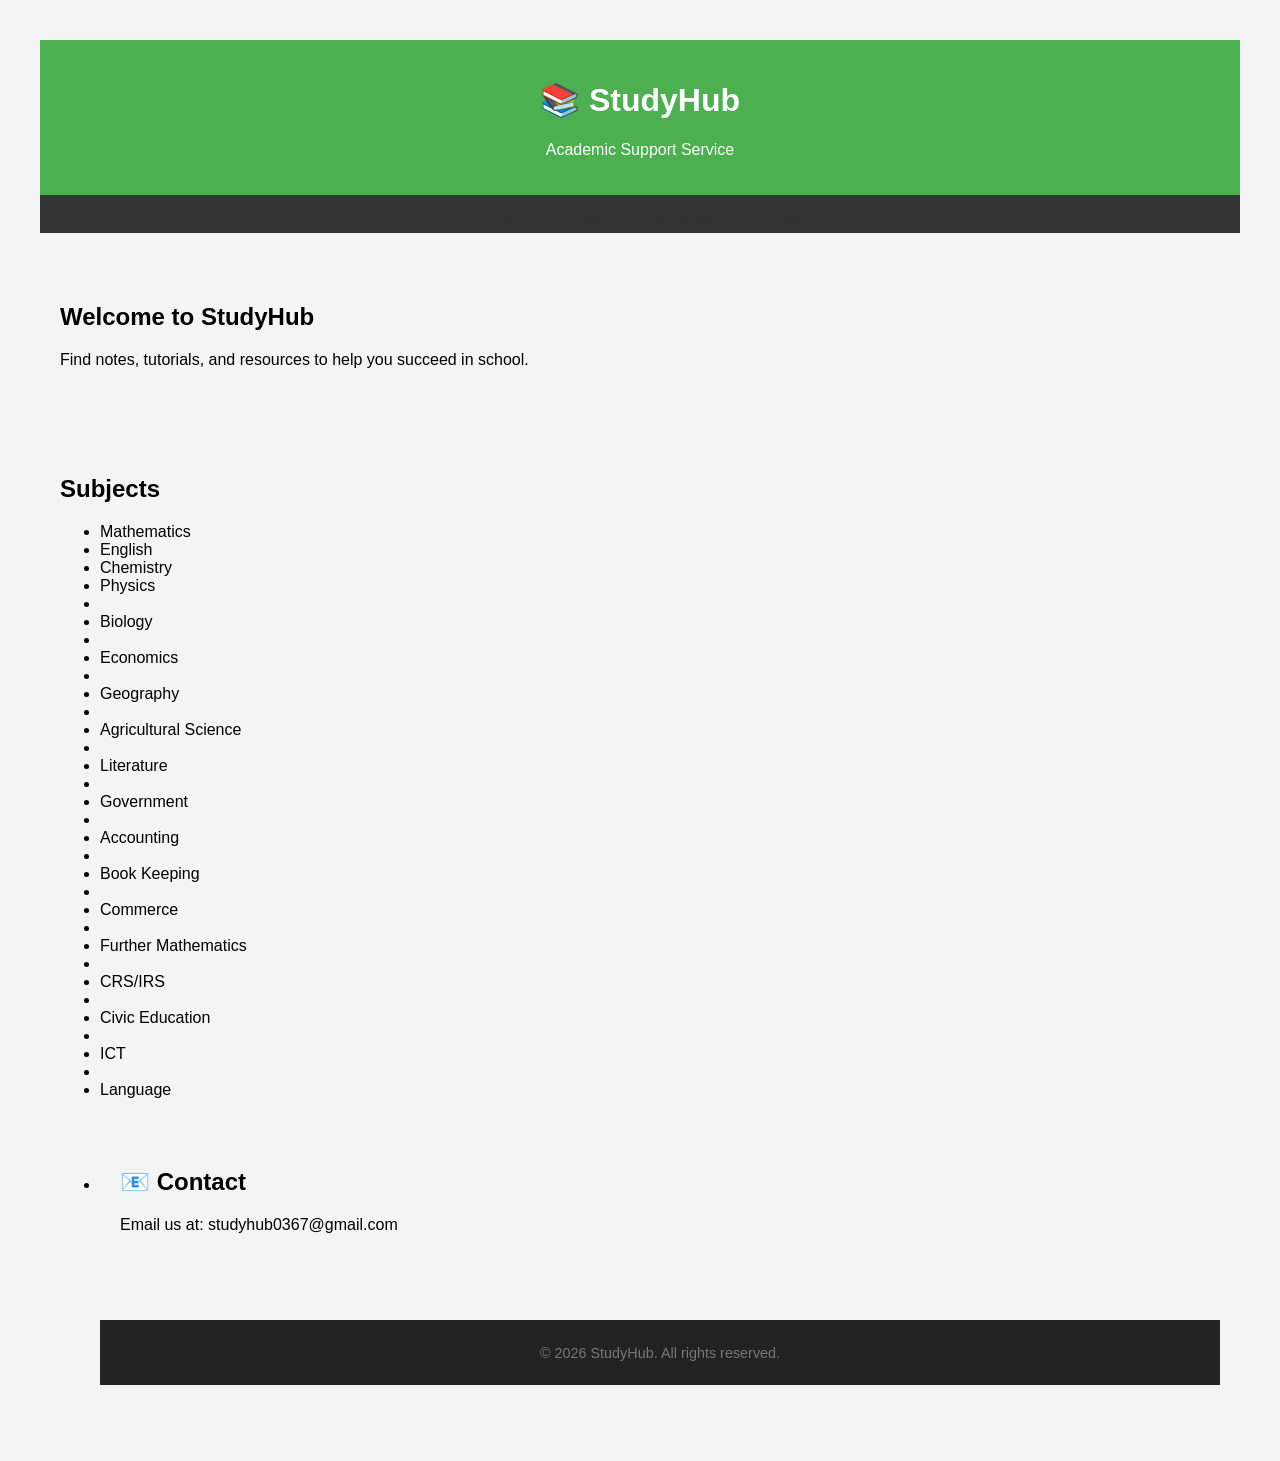
==== index.html @ d181def0 "Rename Index.html to index.html" ====
<!DOCTYPE html>
<html lang="en">
<head>
    <meta charset="UTF-8">
    <title>StudyHub</title>
    <link rel="stylesheet" href="style.css">
</head>
  <style>
    body { font-family: Algerian, sans-serif; margin: 40px; background: ##87ceeb; }
    header { text-align: center; }
    nav a { margin: 0 15px; text-decoration: none; color: #333; }
    section { margin-top: 30px; }
    footer { margin-top: 50px; text-align: center; font-size: 0.9em; color: #777; }
  </style>
</head>
<body>
  <header>
  <h1>📚 StudyHub</h1>
    <p>Academic Support Service</p>
</header>

<nav>
    <a href="#">Home</a>
    <a href="#">Subjects</a>
    <a href="#">Resources</a>
    <a href="#">Contact</a>
</nav>

<section>
    <h2>Welcome to StudyHub</h2>
    <p>Find notes, tutorials, and resources to help you succeed in school.</p>
</section>

<section>
    <h2>Subjects</h2>
    <ul>
        <li>Mathematics</li>
        <li>English</li>
        <li>Chemistry</li>
        <li>Physics<li>
        <li>Biology<li>
        <li>Economics<li>
        <li>Geography<li>
        <li>Agricultural Science<li>
        <li>Literature<li>
        <li>Government<li>
        <li>Accounting<li>
        <li>Book Keeping<li>
        <li>Commerce<li>
        <li>Further Mathematics<li>
        <li>CRS/IRS<li>
        <li>Civic Education<li>
        <li>ICT<li>
        <li>Language<li>
     <section id="contact">
    <h2>📧 Contact</h2>
    <p>Email us at: studyhub0367@gmail.com</p>
  </section>

  <footer>
    <p>&copy; 2026 StudyHub. All rights reserved.</p>
  </footer>
</body>
</html>
---- style.css ----
body {
    font-family: Algerian, sans-serif;
    margin: 0;
    background: #f4f4f4;
}

header {
    background: #4CAF50;
    color: white;
    padding: 20px;
    text-align: center;
}

nav {
    background: #333;
    padding: 10px;
    text-align: center;
}

nav a {
    color: white;
    margin: 10px;
    text-decoration: none;
}

section {
    padding: 20px;
}

footer {
    background: #222;
    color: white;
    text-align: center;
    padding: 10px;
}
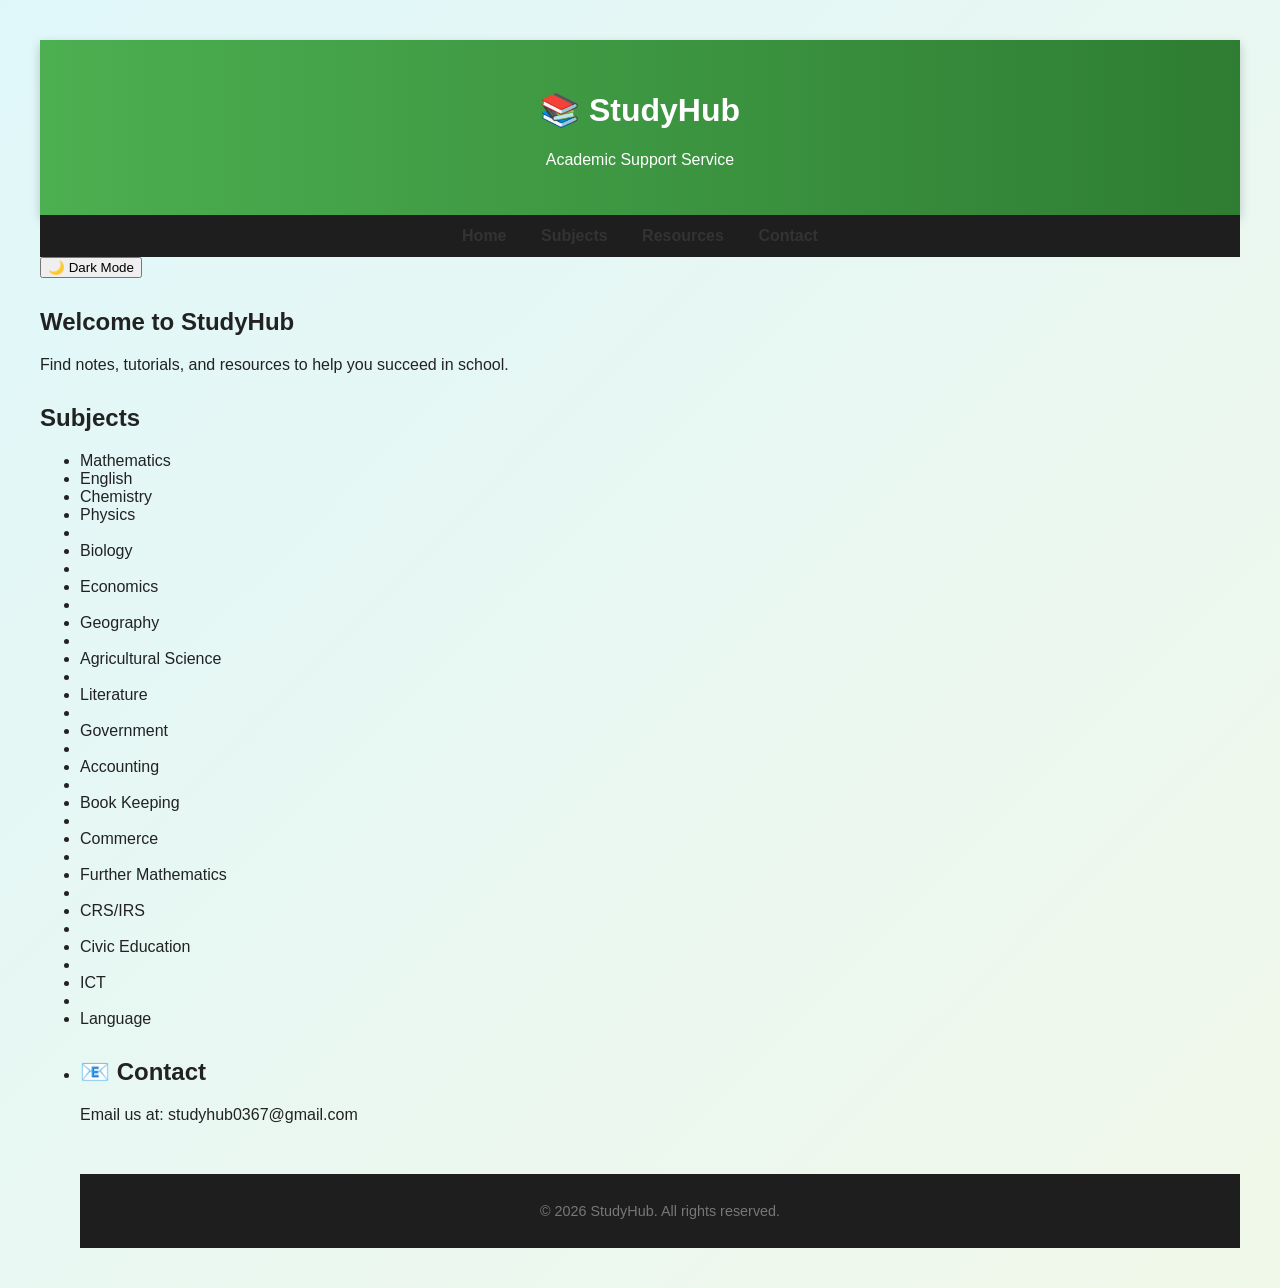
==== commit 92197925: "Update index.html" ====
--- a/index.html
+++ b/index.html
@@ -25,6 +25,21 @@
     <a href="#">Resources</a>
     <a href="#">Contact</a>
 </nav>
+ </nav> 
+    <button onclick="toggleDarkMode()">🌙 Dark Mode</button>
+<script>
+const quotes = [
+    "Small progress is still progress.",
+    "Study now, win later.",
+    "Discipline beats motivation.",
+    "There is nothing you can't do if u put your mind to it."
+];
+
+function newQuote() {
+    const random = Math.floor(Math.random() * quotes.length);
+    document.getElementById("quoteText").innerText = quotes[random];
+}
+</script>    
 
 <section>
     <h2>Welcome to StudyHub</h2>
--- a/style.css
+++ b/style.css
@@ -1,35 +1,83 @@
 body {
-    font-family: Algerian, sans-serif;
+    font-family: 'Arial', sans-serif;
     margin: 0;
-    background: #f4f4f4;
+    background: linear-gradient(135deg, #e0f7fa, #f1f8e9);
+    color: #222;
 }
 
+/* HEADER */
 header {
-    background: #4CAF50;
+    background: linear-gradient(90deg, #4CAF50, #2e7d32);
     color: white;
-    padding: 20px;
     text-align: center;
+    padding: 30px;
+    box-shadow: 0 4px 10px rgba(0,0,0,0.2);
 }
 
+/* NAV */
 nav {
-    background: #333;
-    padding: 10px;
+    background: #1e1e1e;
+    padding: 12px;
     text-align: center;
 }
 
 nav a {
     color: white;
-    margin: 10px;
+    margin: 15px;
     text-decoration: none;
+    font-weight: bold;
+    transition: 0.3s;
 }
 
-section {
-    padding: 20px;
+nav a:hover {
+    color: #4CAF50;
+}.hero {
+    text-align: center;
+    padding: 70px 20px;
+    background: white;
+    margin: 20px;
+    border-radius: 20px;
+    box-shadow: 0 10px 25px rgba(0,0,0,0.1);
 }
 
-footer {
-    background: #222;
+.hero button {
+    padding: 12px 25px;
+    background: #4CAF50;
     color: white;
+    border: none;
+    border-radius: 10px;
+    cursor: pointer;
+    transition: 0.3s;
+}
+
+.hero button:hover {
+    transform: scale(1.05);
+    background: #2e7d32;
+}.features {
+    display: flex;
+    justify-content: center;
+    gap: 20px;
+    padding: 30px;
+    flex-wrap: wrap;
+}
+
+.card {
+    background: white;
+    padding: 25px;
+    width: 250px;
     text-align: center;
-    padding: 10px;
-}+    border-radius: 15px;
+    box-shadow: 0 8px 20px rgba(0,0,0,0.1);
+    transition: 0.3s;
+}
+
+.card:hover {
+    transform: translateY(-10px);
+    box-shadow: 0 15px 30px rgba(0,0,0,0.2);
+}footer {
+    text-align: center;
+    padding: 15px;
+    background: #1e1e1e;
+    color: white;
+    margin-top: 40px;
+}
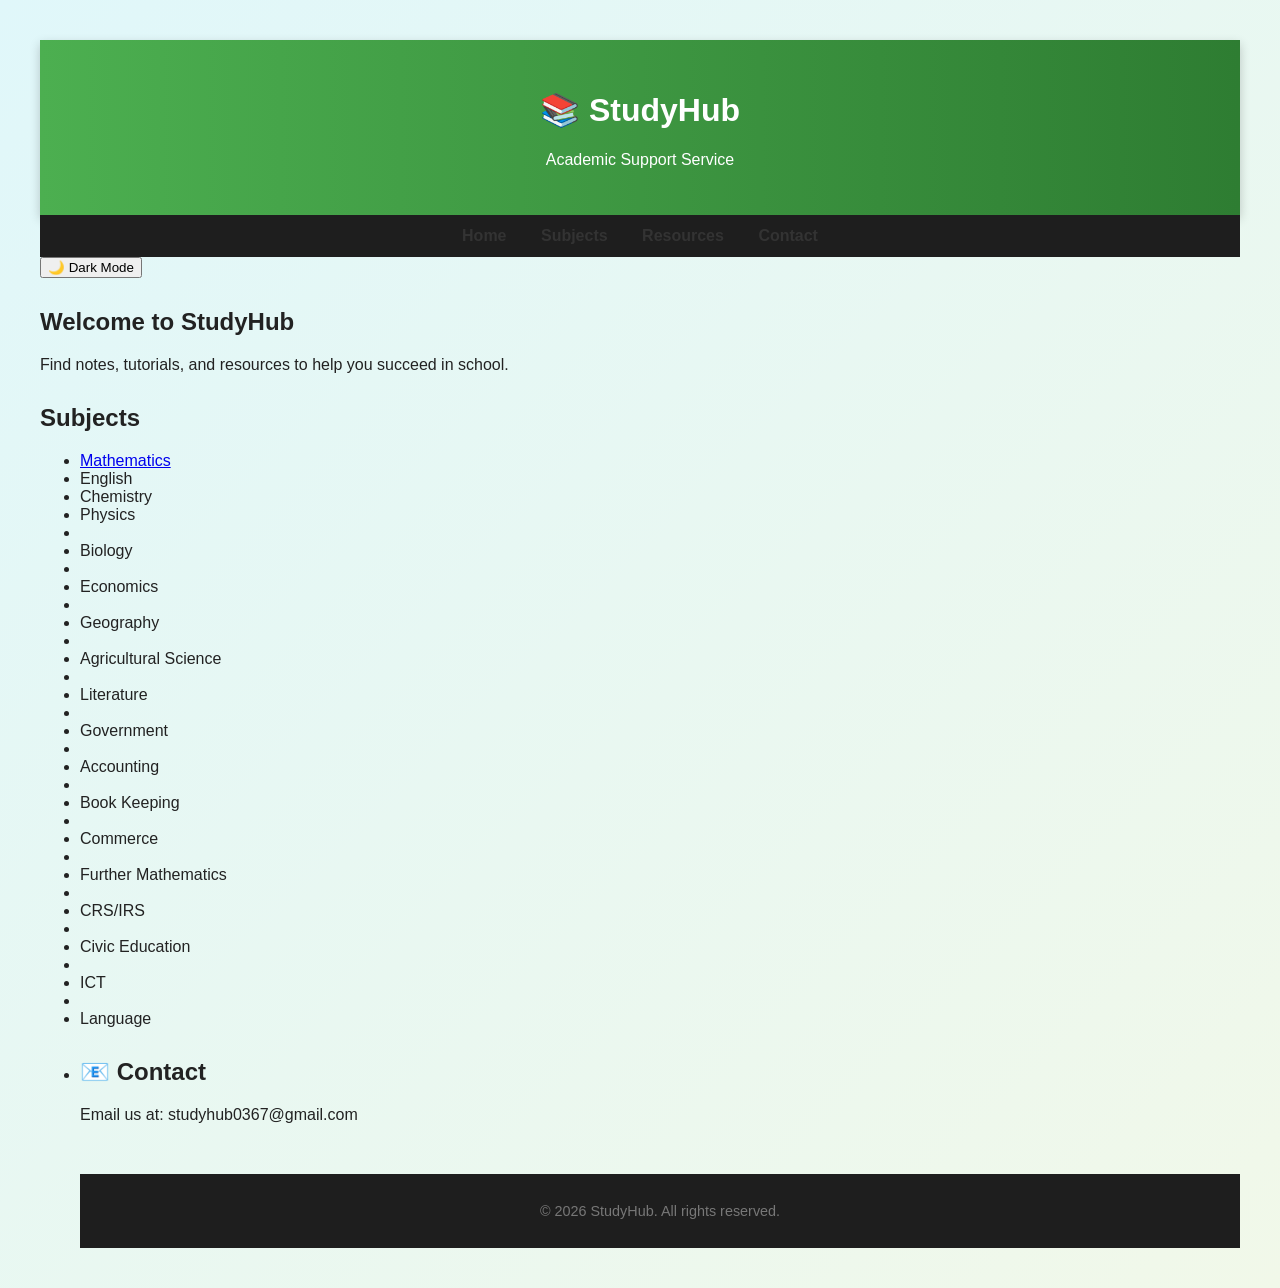
==== commit 68e1f594: "Update index.html" ====
--- a/index.html
+++ b/index.html
@@ -49,7 +49,7 @@
 <section>
     <h2>Subjects</h2>
     <ul>
-        <li>Mathematics</li>
+        <li><a href="math.html">Mathematics</a></li>
         <li>English</li>
         <li>Chemistry</li>
         <li>Physics<li>
@@ -75,5 +75,7 @@
   <footer>
     <p>&copy; 2026 StudyHub. All rights reserved.</p>
   </footer>
+
+  <script src="script.js"></script>          
 </body>
 </html>
